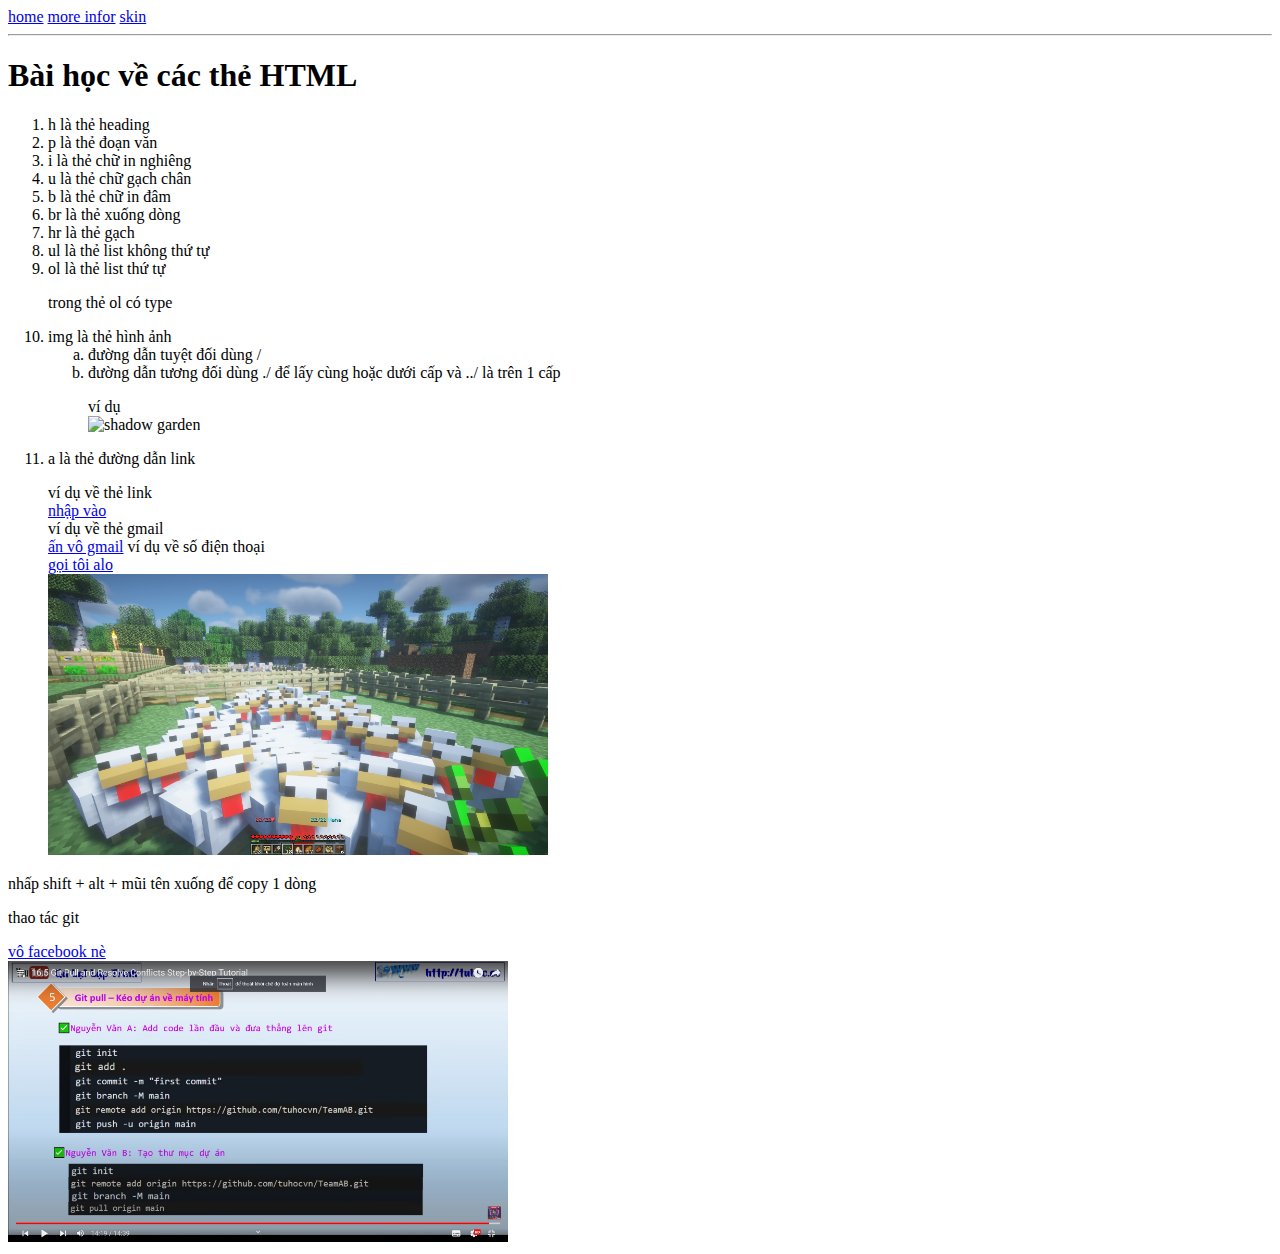
==== index.html @ a7233812 "sửa ảnh" ====
<!DOCTYPE html>
<html lang="vi">
  <head>
    <meta charset="UTF-8" />
    <meta name="viewport" content="width=device-width, initial-scale=1.0" />
    <title>hello</title>
  </head>
  <body>
    <a href="/index.html">home</a>
    <a href="/infor.html">more infor</a>
    <a href="/lol.html">skin</a>
    <hr />
    <h1>Bài học về các thẻ HTML</h1>
    <ol>
      <li>h là thẻ heading</li>
      <li>p là thẻ đoạn văn</li>
      <li>i là thẻ chữ in nghiêng</li>
      <li>u là thẻ chữ gạch chân</li>
      <li>b là thẻ chữ in đâm</li>
      <li>br là thẻ xuống dòng</li>
      <li>hr là thẻ gạch</li>
      <li>ul là thẻ list không thứ tự</li>
      <li>
        ol là thẻ list thứ tự<br />
        <p>trong thẻ ol có type</p>
      </li>
      <li>
        img là thẻ hình ảnh
        <ol type="a">
          <li>đường dẫn tuyệt đối dùng /</li>
          <li>
            đường dẫn tương đối dùng ./ để lấy cùng hoặc dưới cấp và ../ là trên
            1 cấp
          </li>
          <p>
            ví dụ <br />
            <img
              src="https://tse3.mm.bing.net/th?id=OIP.AfFwQLoUIu_cM3CpnEVJIQHaEK&pid=Api&P=0&h=180"
              alt="shadow garden"
              width="500"
            />
          </p>
        </ol>
      </li>
      <li>
        a là thẻ đường dẫn link <br />
        <p>
          ví dụ về thẻ link <br />
          <a href="https://www.facebook.com/" target="_blank">nhập vào</a><br />
          ví dụ về thẻ gmail <br />
          <a
            href="mailto:tien1234d1@gmail.com?cc=tien123d1@gmail.com&bcc=tien12d1@gmail.com&subject=con cho&body=con gà"
            >ấn vô gmail</a
          >
          ví dụ về số điện thoại <br />
          <a href="tel:0886655053">gọi tôi alo</a><br />
          <img src="img/Screenshot (73).png" alt="con gà" width="500" />
        </p>
      </li>
    </ol>
    <p>nhấp shift + alt + mũi tên xuống để copy 1 dòng</p>
    <p>thao tác git</p>
    <a href="https://www.facebook.com/">vô facebook nè</a><br />
    <img src="/img/Screenshot (337).png" alt="sao vậy trời" width="500" />
</html>
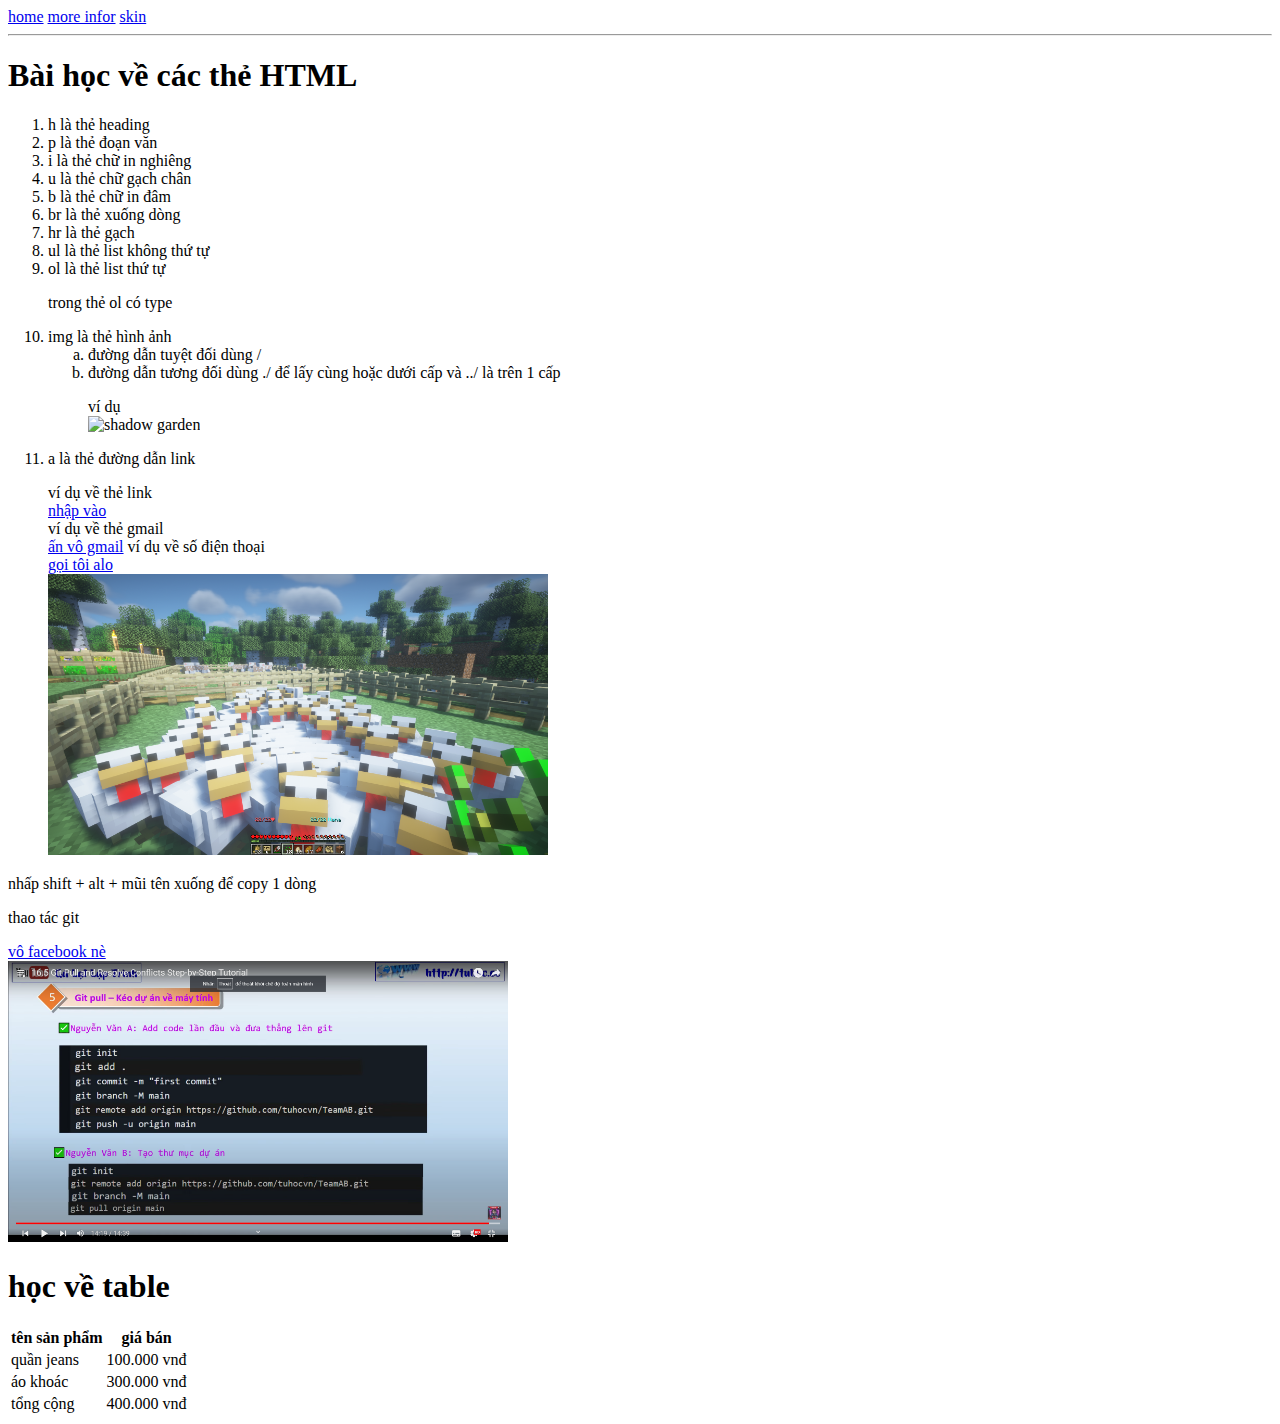
==== commit 5da2d2d2: "thêm table" ====
--- a/index.html
+++ b/index.html
@@ -62,4 +62,30 @@
     <p>thao tác git</p>
     <a href="https://www.facebook.com/">vô facebook nè</a><br />
     <img src="/img/Screenshot (337).png" alt="sao vậy trời" width="500" />
+    <h1>học về table</h1>
+    <table>
+      <thead>
+        <tr>
+          <th>tên sản phẩm</th>
+          <th>giá bán</th>
+        </tr>
+      </thead>
+      <tbody>
+        <tr>
+          <td>quần jeans</td>
+          <td>100.000 vnđ</td>
+        </tr>
+        <tr>
+          <td>áo khoác</td>
+          <td>300.000 vnđ</td>
+        </tr>
+      </tbody>
+      <tfoot>
+        <tr>
+          <td>tổng cộng</td>
+          <td>400.000 vnđ</td>
+        </tr>
+      </tfoot>
+    </table>
+  </body>
 </html>
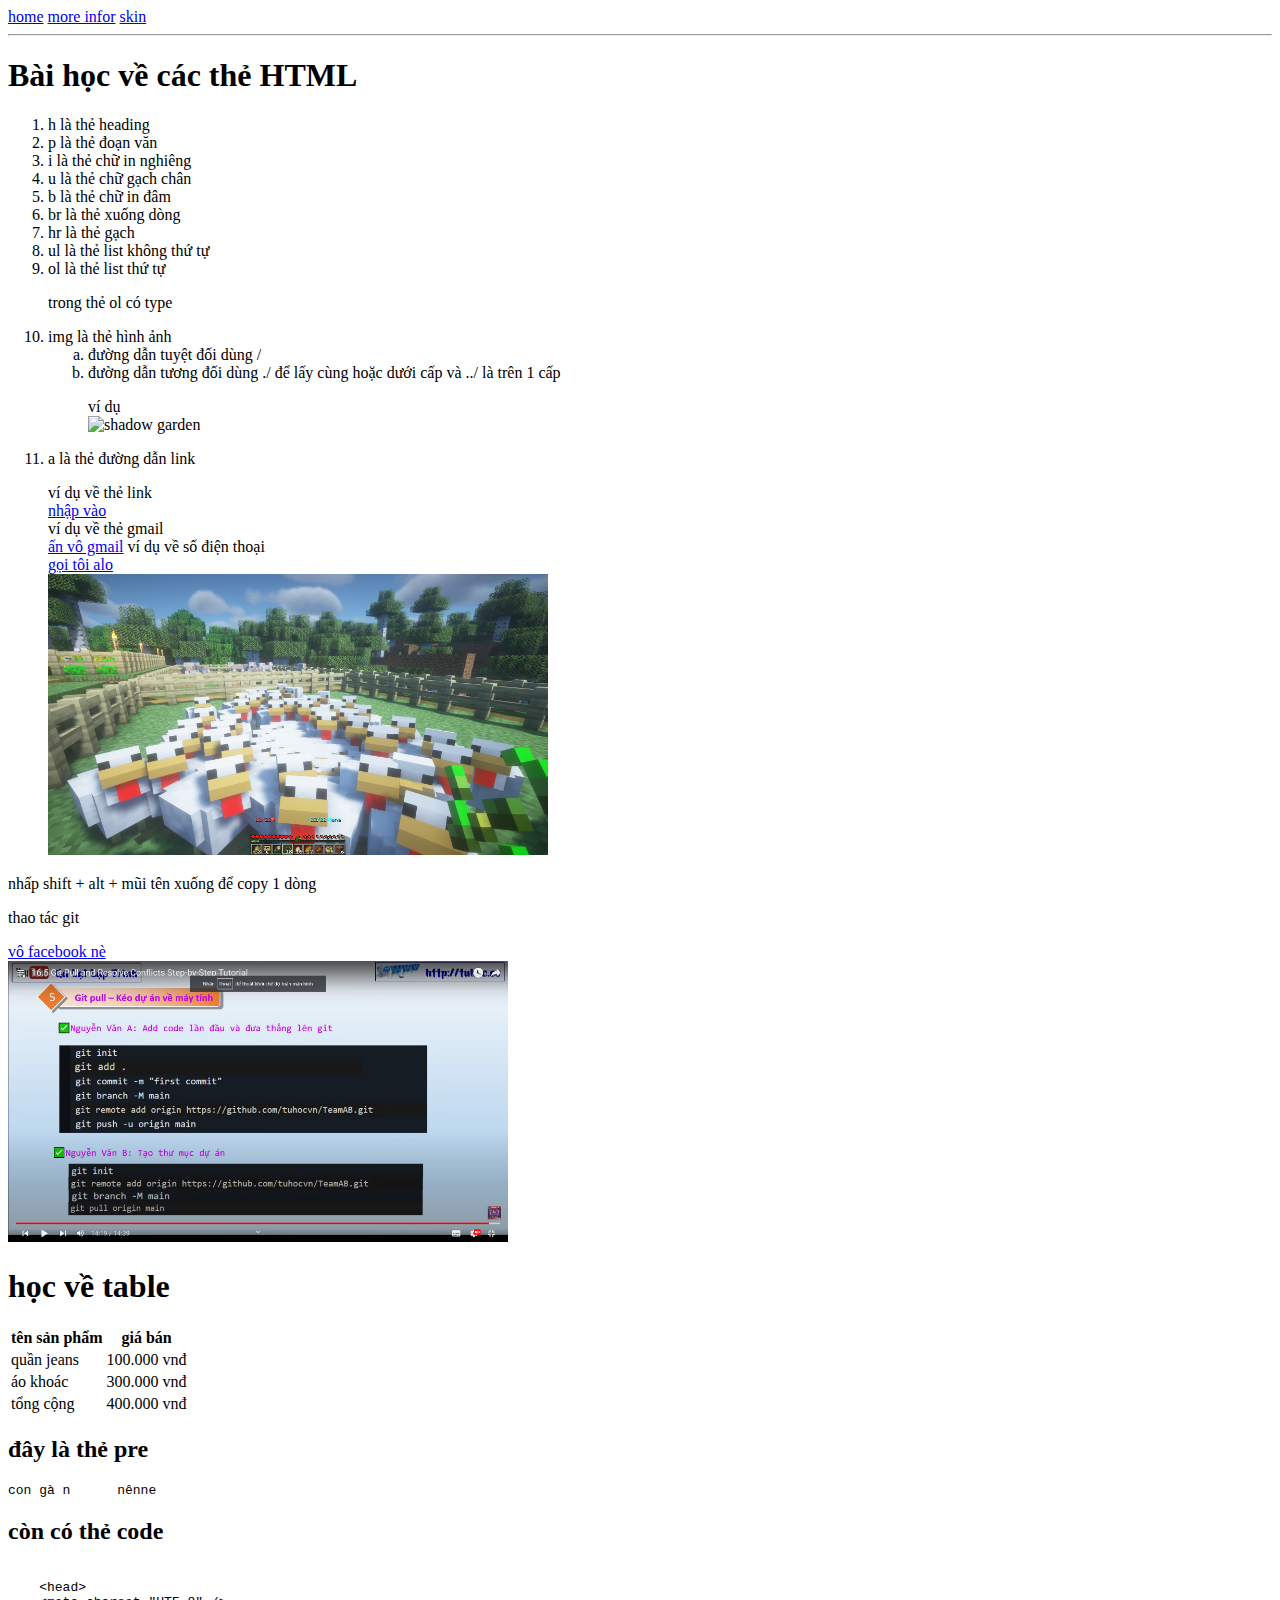
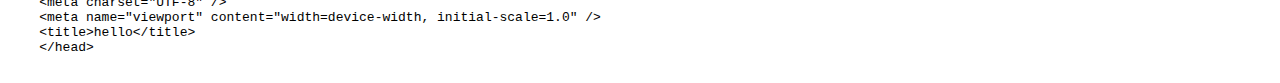
==== commit 1c07f721: "thêm một số bài học vừa xem" ====
--- a/index.html
+++ b/index.html
@@ -87,5 +87,15 @@
         </tr>
       </tfoot>
     </table>
+    <h2>đây là thẻ pre</h2>
+    <pre>con gà n      nênne</pre>
+    <h2>còn có thẻ code</h2>
+    <pre><code>
+    &lt;head&gt;
+    &lt;meta charset=&quot;UTF-8&quot; /&gt;
+    &lt;meta name=&quot;viewport&quot; content=&quot;width=device-width, initial-scale=1.0&quot; /&gt;
+    &lt;title&gt;hello&lt;/title&gt;
+    &lt;/head&gt;
+    </code></pre>
   </body>
 </html>
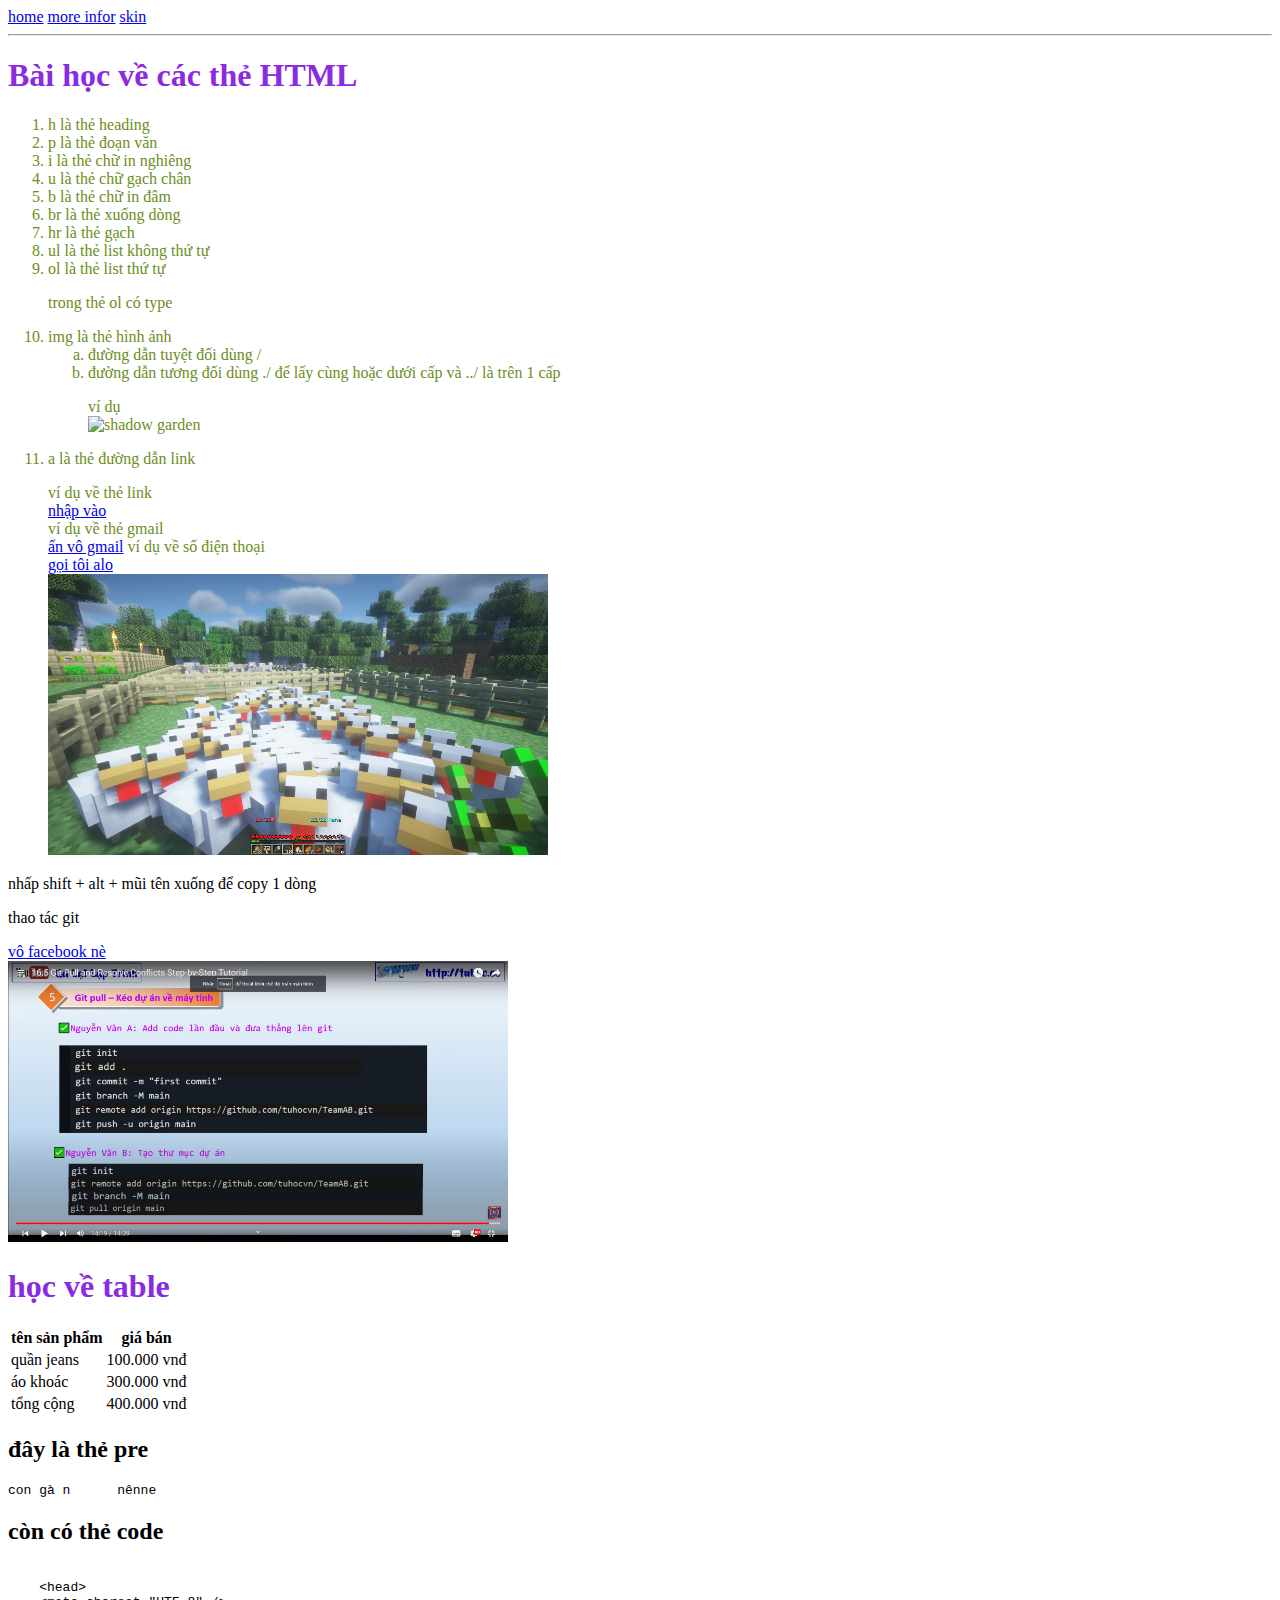
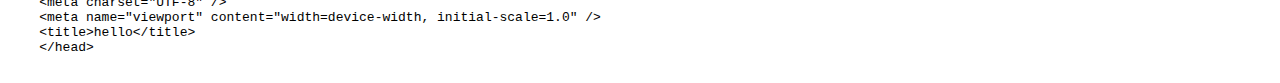
==== commit eea9a2a5: "thêm chút" ====
--- a/index.html
+++ b/index.html
@@ -3,6 +3,12 @@
   <head>
     <meta charset="UTF-8" />
     <meta name="viewport" content="width=device-width, initial-scale=1.0" />
+    <link rel="stylesheet" href="style.css" />
+    <link
+      rel="shortcut icon"
+      href="/img/Screenshot (73).png"
+      type="image/x-icon"
+    />
     <title>hello</title>
   </head>
   <body>
@@ -11,7 +17,7 @@
     <a href="/lol.html">skin</a>
     <hr />
     <h1>Bài học về các thẻ HTML</h1>
-    <ol>
+    <ol class="ol-1">
       <li>h là thẻ heading</li>
       <li>p là thẻ đoạn văn</li>
       <li>i là thẻ chữ in nghiêng</li>
--- a/style.css
+++ b/style.css
@@ -0,0 +1,6 @@
+h1 {
+  color: blueviolet;
+}
+.ol-1 {
+  color: olivedrab;
+}
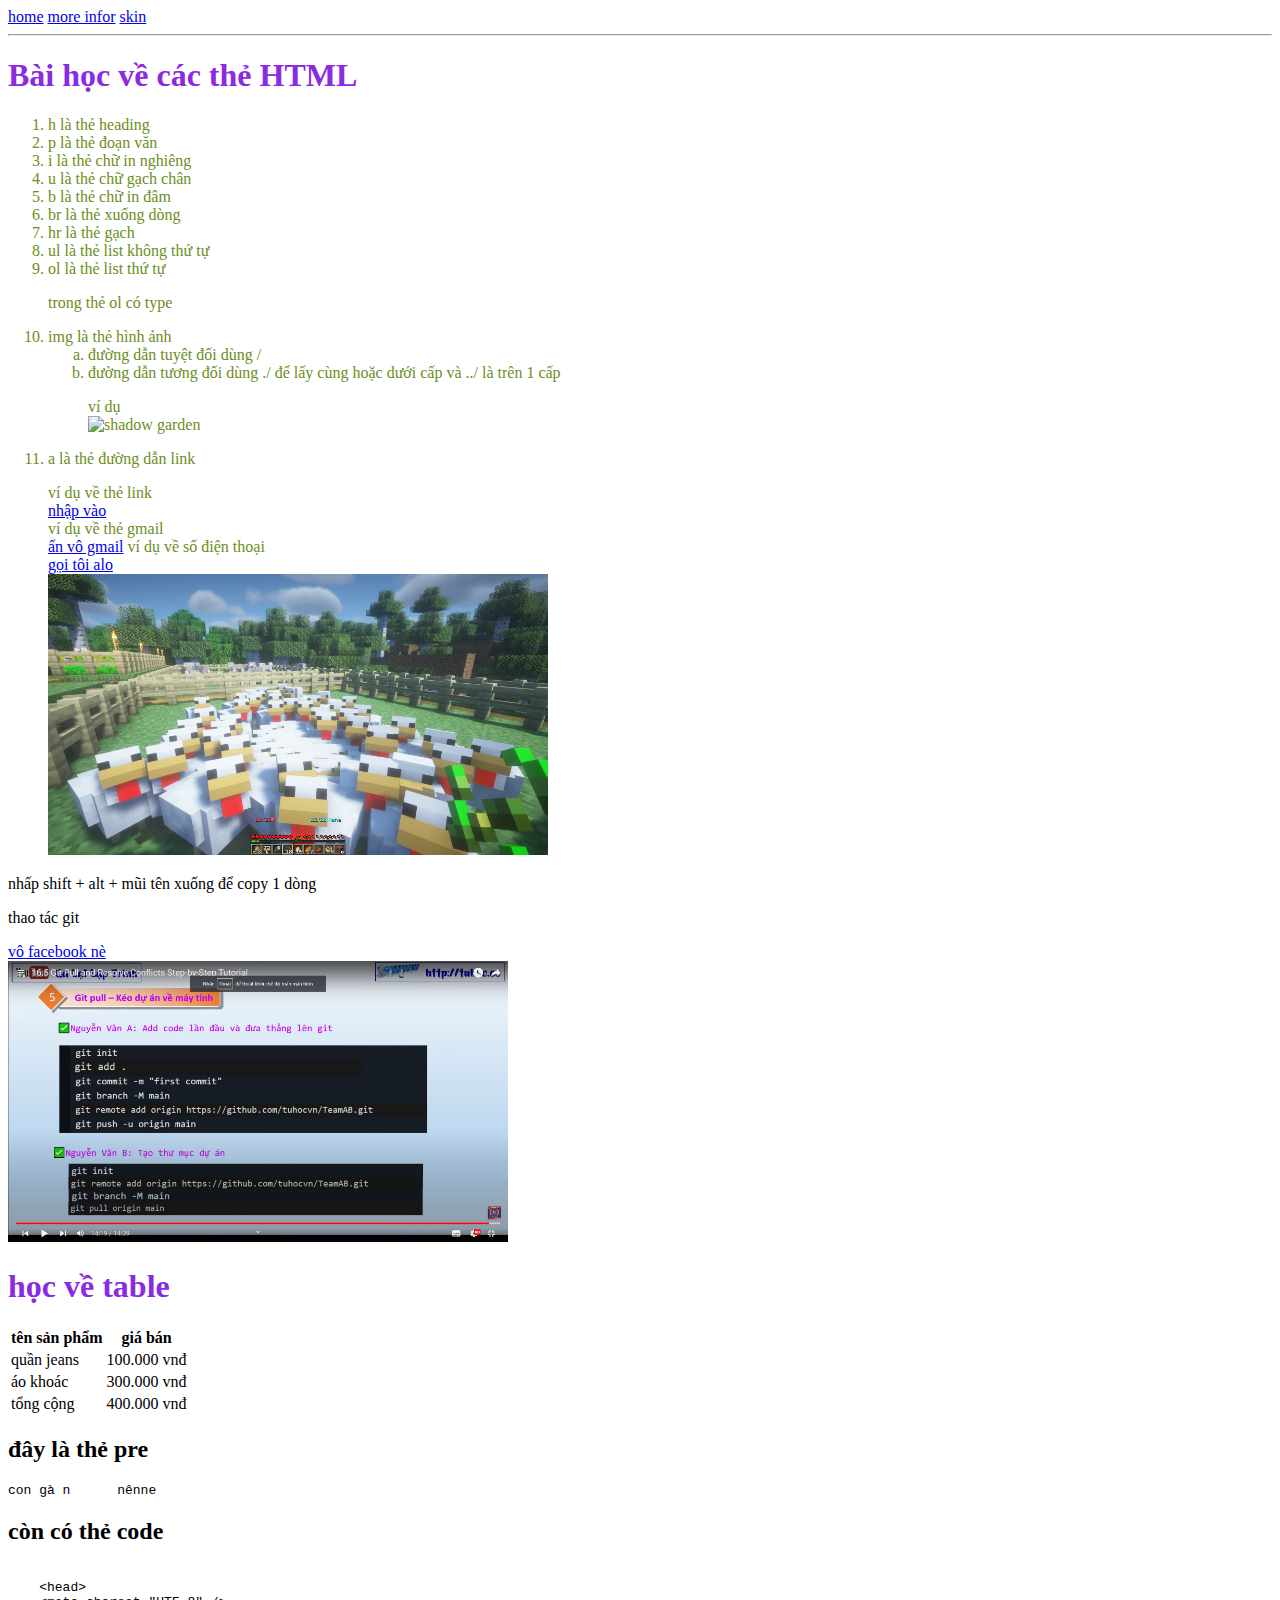
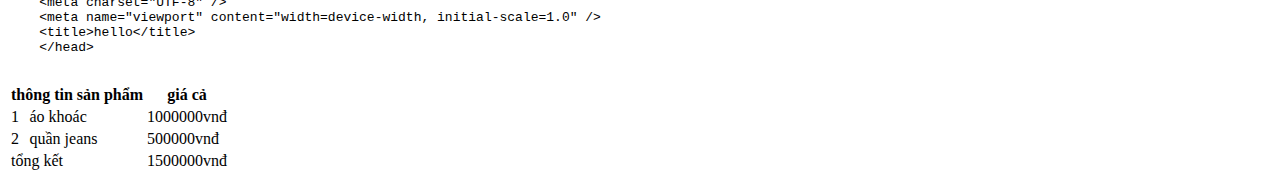
==== commit 30bf4921: "thêm table" ====
--- a/index.html
+++ b/index.html
@@ -103,5 +103,31 @@
     &lt;title&gt;hello&lt;/title&gt;
     &lt;/head&gt;
     </code></pre>
+    <table>
+      <thead>
+        <tr>
+          <th colspan="2">thông tin sản phẩm</th>
+          <th>giá cả</th>
+        </tr>
+      </thead>
+      <tbody>
+        <tr>
+          <td>1</td>
+          <td>áo khoác</td>
+          <td>1000000vnđ</td>
+        </tr>
+        <tr>
+          <td>2</td>
+          <td>quần jeans</td>
+          <td>500000vnđ</td>
+        </tr>
+      </tbody>
+      <tfoot>
+        <tr>
+          <td colspan="2">tổng kết</td>
+          <td>1500000vnđ</td>
+        </tr>
+      </tfoot>
+    </table>
   </body>
 </html>
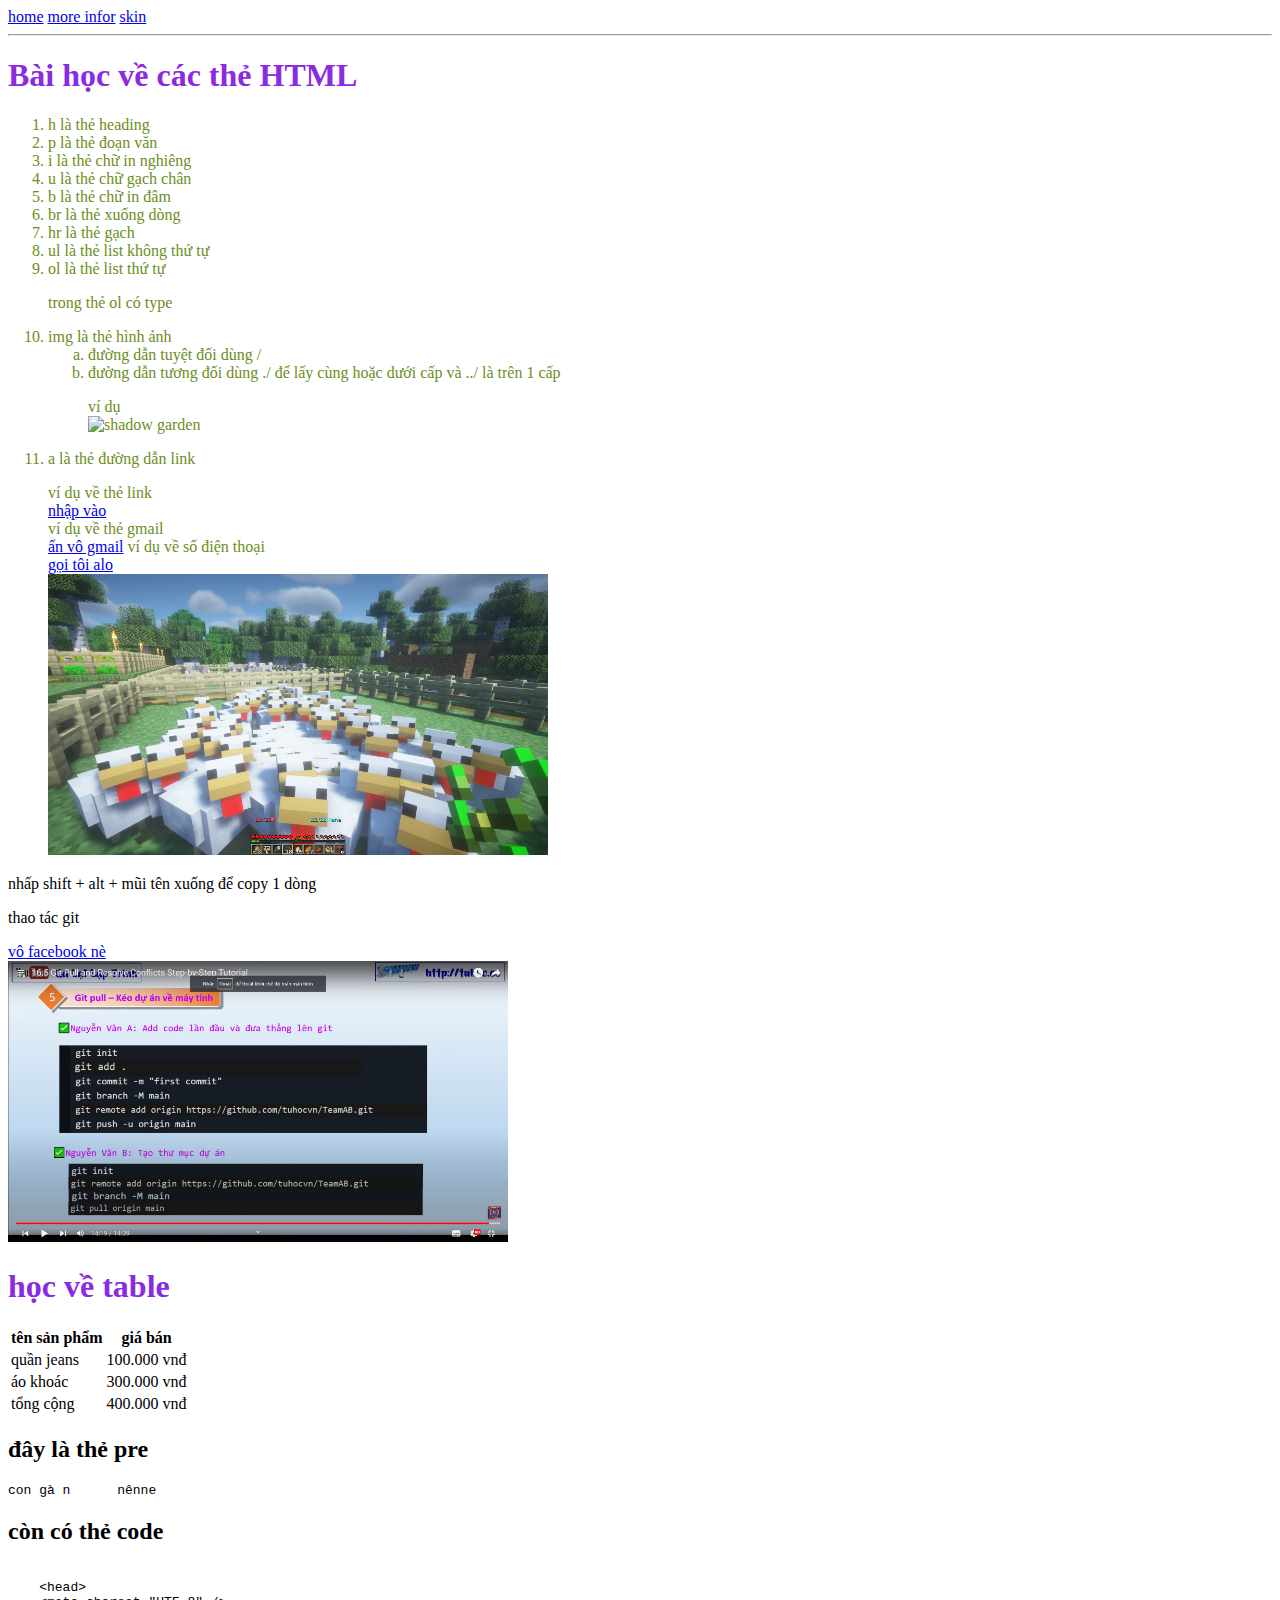
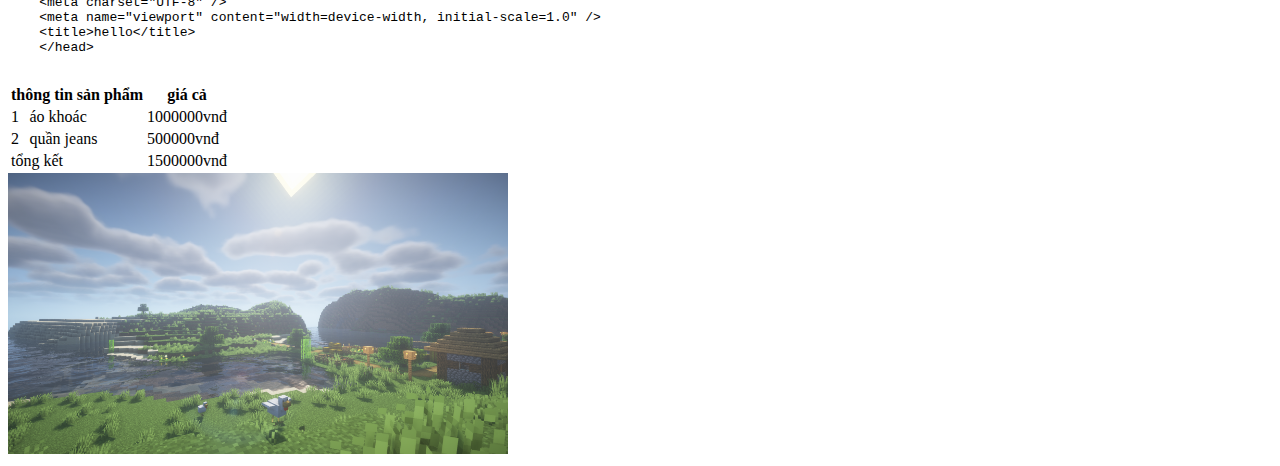
==== commit 9aa83f0b: "thêm ảnh" ====
--- a/index.html
+++ b/index.html
@@ -129,5 +129,6 @@
         </tr>
       </tfoot>
     </table>
+    <img src="/img/Screenshot (53).png" alt="cảnh đẹp" width="500" />
   </body>
 </html>
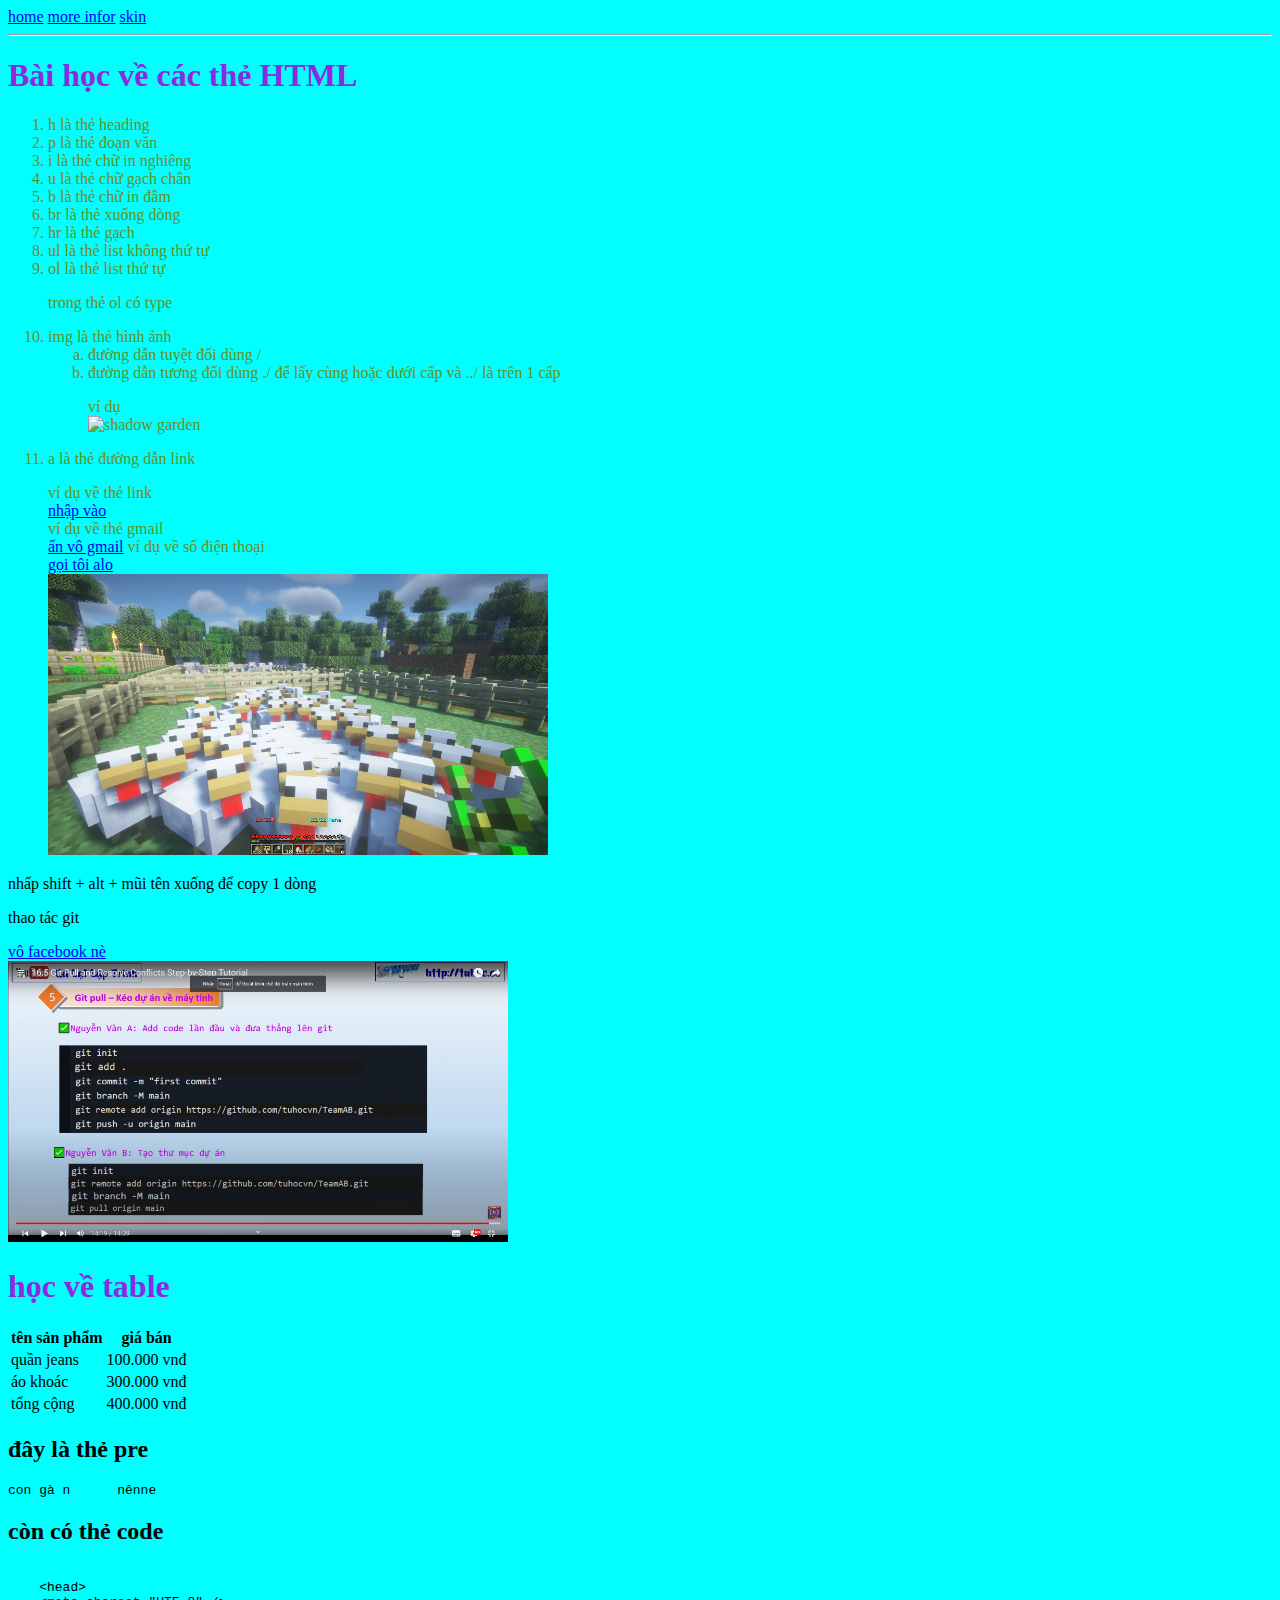
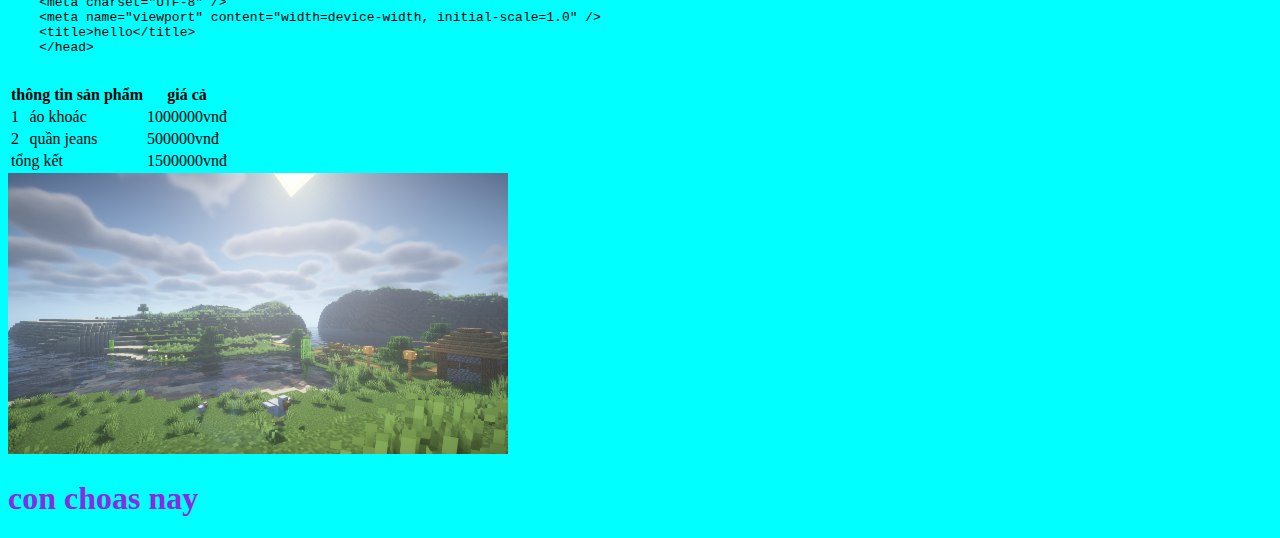
==== commit 07ca5223: "vua them con cho nay" ====
--- a/index.html
+++ b/index.html
@@ -130,5 +130,6 @@
       </tfoot>
     </table>
     <img src="/img/Screenshot (53).png" alt="cảnh đẹp" width="500" />
+    <h1>con choas nay</h1>
   </body>
 </html>
--- a/style.css
+++ b/style.css
@@ -4,3 +4,6 @@
 .ol-1 {
   color: olivedrab;
 }
+* {
+  background-color: aqua;
+}
